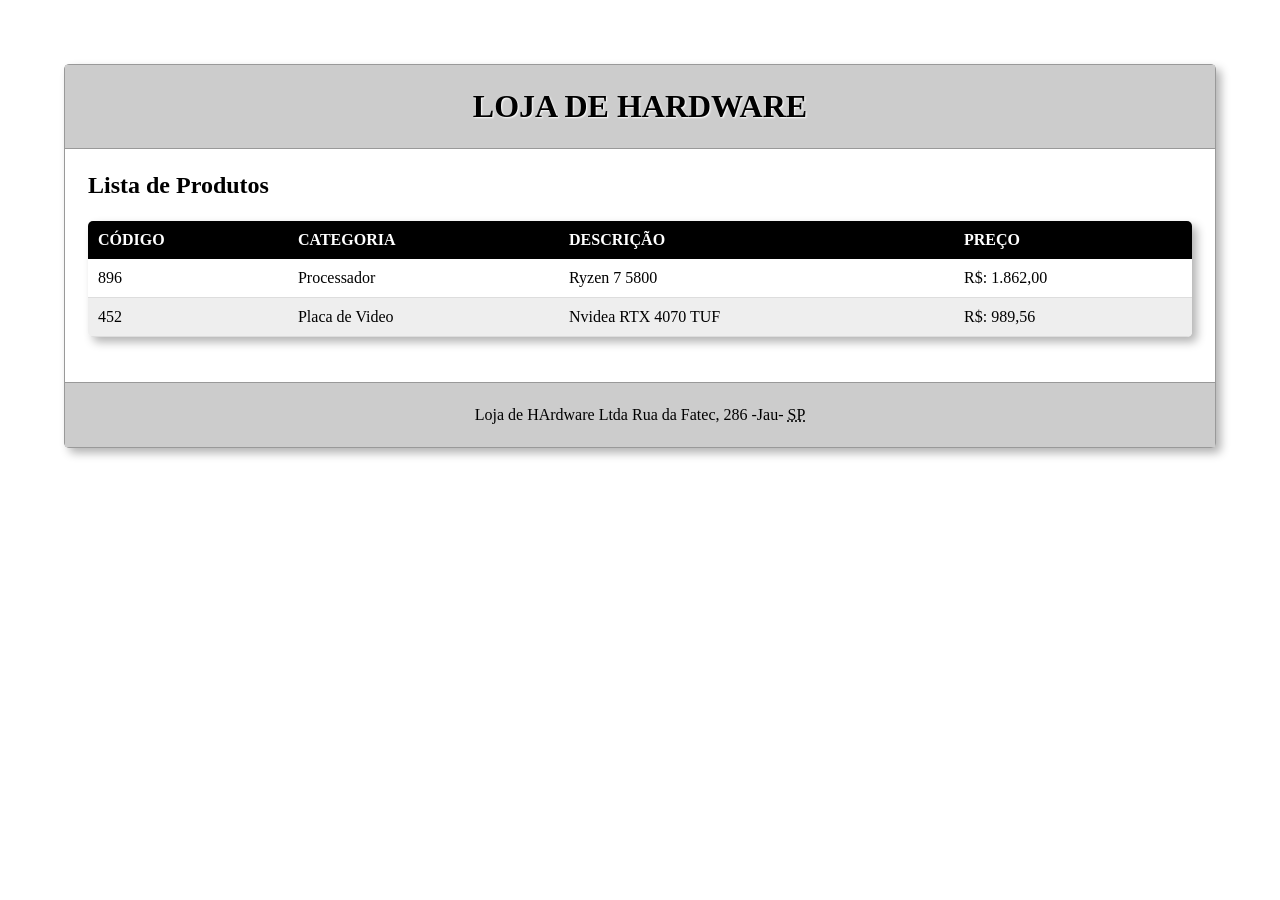
==== tabela(aula3)/index.html @ 8570ed66 "aula3" ====
<!DOCTYPE html>
<html lang="ot-br">
<head>
    <meta charset="UTF-8">
    <meta name="viewport" content="width=device-width, initial-scale=1.0">
    <title>Tabelas Semanticas</title>
    <link rel="stylesheet" href="css/estilos.css"/>
    <link rel="stylesheet" href="css/estilos_tabela.css"/>
</head>


<body>
    <div id="corpo">
        <header>
            <h1>Loja de Hardware</h1>
        </header>

        <main>
            <h2>Lista de Produtos</h2>
            <table>
                <thead>
                    <tr>
                        <th>Código</th>
                        <th>Categoria</th>
                        <th>Descrição</th>
                        <th>Preço</th>
                    </tr>
                </thead>
                    <tbody>
                        <tr>
                            <td>896</td>
                            <td>Processador</td>
                            <td>Ryzen 7 5800</td>
                            <td>R$: 1.862,00</td>
                        </tr>
                        <tr class="zebra">
                            <td>452</td>
                            <td>Placa de Video</td>
                            <td>Nvidea RTX 4070 TUF</td>
                            <td>R$: 989,56</td>
                        </tr>
                    </tbody>
            </table>
        </main>

        <footer>
            Loja de HArdware Ltda
            <adress>
                Rua da Fatec, 286
                -Jau- <abbr title="São Paulo - Brasil">SP</abbr>
            </adress>
        </footer>
    </div>
    

</body>


</html>
---- tabela(aula3)/css/estilos.css ----
* {margin: 0; padding: 0;}

body {
    backgeound: #eee; padding: 5%; font-family: "Trebuchet MS";
}

#corpo{
    background: #fff;
    border: 1px solid #999;
    border-radius: 5px;
    box-shadow: 5px 5px 10px rgba(0, 0, 0, .3);
    margin: 0 auto;
}

header {
    background-color: #ccc;
    padding: 2%;
    border-bottom: 1px solid #999;
}

header h1 {
    text-align: center;
    text-shadow: 1px 1px 2px #fff;
    text-transform: uppercase; 
}

main{
    padding: 2%;
}

footer {
    background: #ccc;
    text-align: center;
    padding: 2%;
    border-top: 1px solid #999;
}
---- tabela(aula3)/css/estilos_tabela.css ----
table{
    border-collapse: collapse;
    -webkit-border-radius: 5px;
    border-radius: 5px;
    overflow: hidden;
    width: 100%;
    margin: 2% 0 2% 0;
    box-shadow: 5px 5px 10px rgba(0, 0, 0, .3);
    cursor: default;
}

table thead tr{

    background: #000;
    color: #fff;
    text-transform: uppercase;
    text-align: left;
    padding: 2%
}

table tbody td, table thead th {padding: 10px;}

table tbody td{ border-bottom: 1px solid #ddd; }

table tbody tr:hover{
    background-color: yellow; cursor: crosshair;
}

.zebra{background: #EEE;}
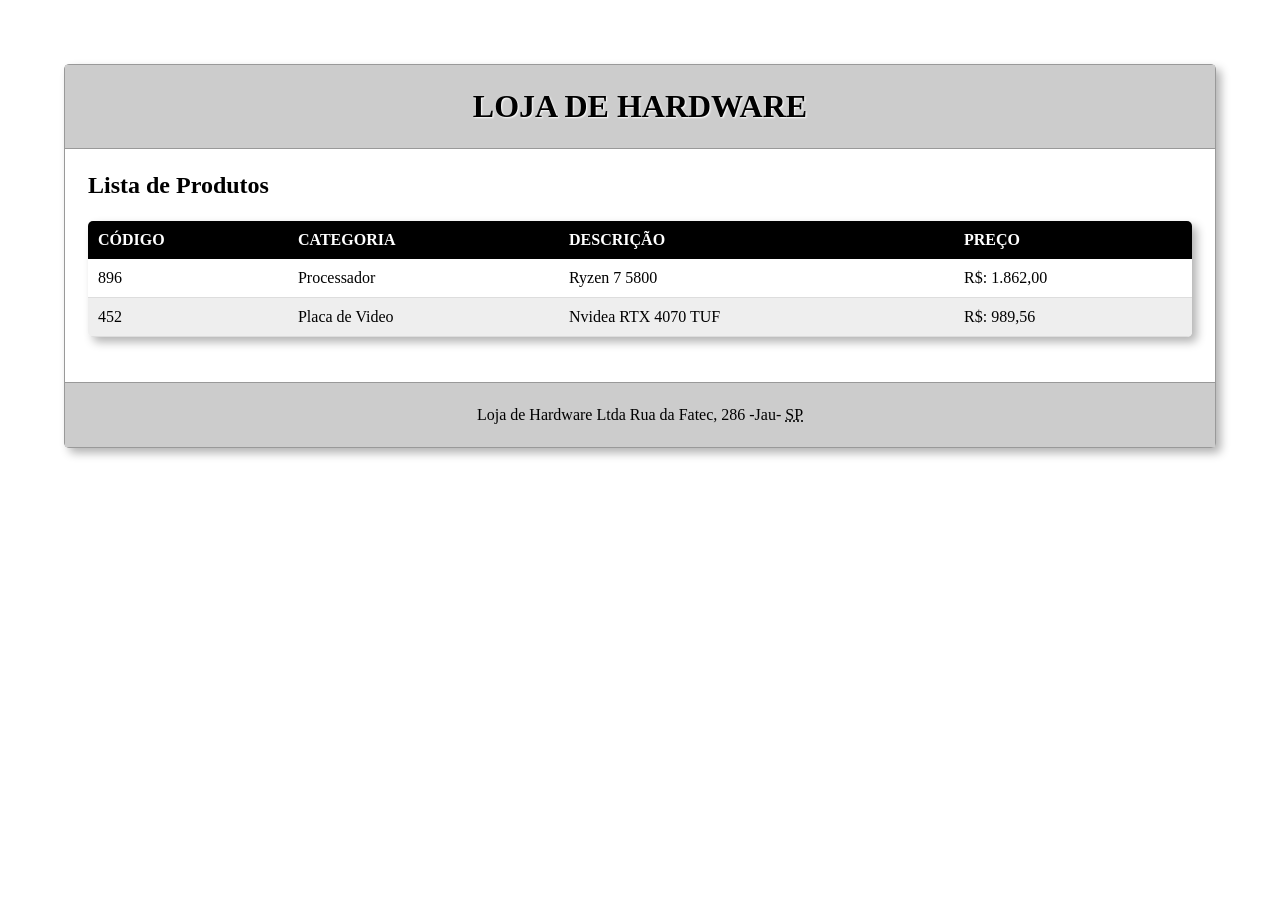
==== commit 19ac9cba: "Update index.html" ====
--- a/tabela(aula3)/index.html
+++ b/tabela(aula3)/index.html
@@ -44,7 +44,7 @@
         </main>
 
         <footer>
-            Loja de HArdware Ltda
+            Loja de Hardware Ltda
             <adress>
                 Rua da Fatec, 286
                 -Jau- <abbr title="São Paulo - Brasil">SP</abbr>
